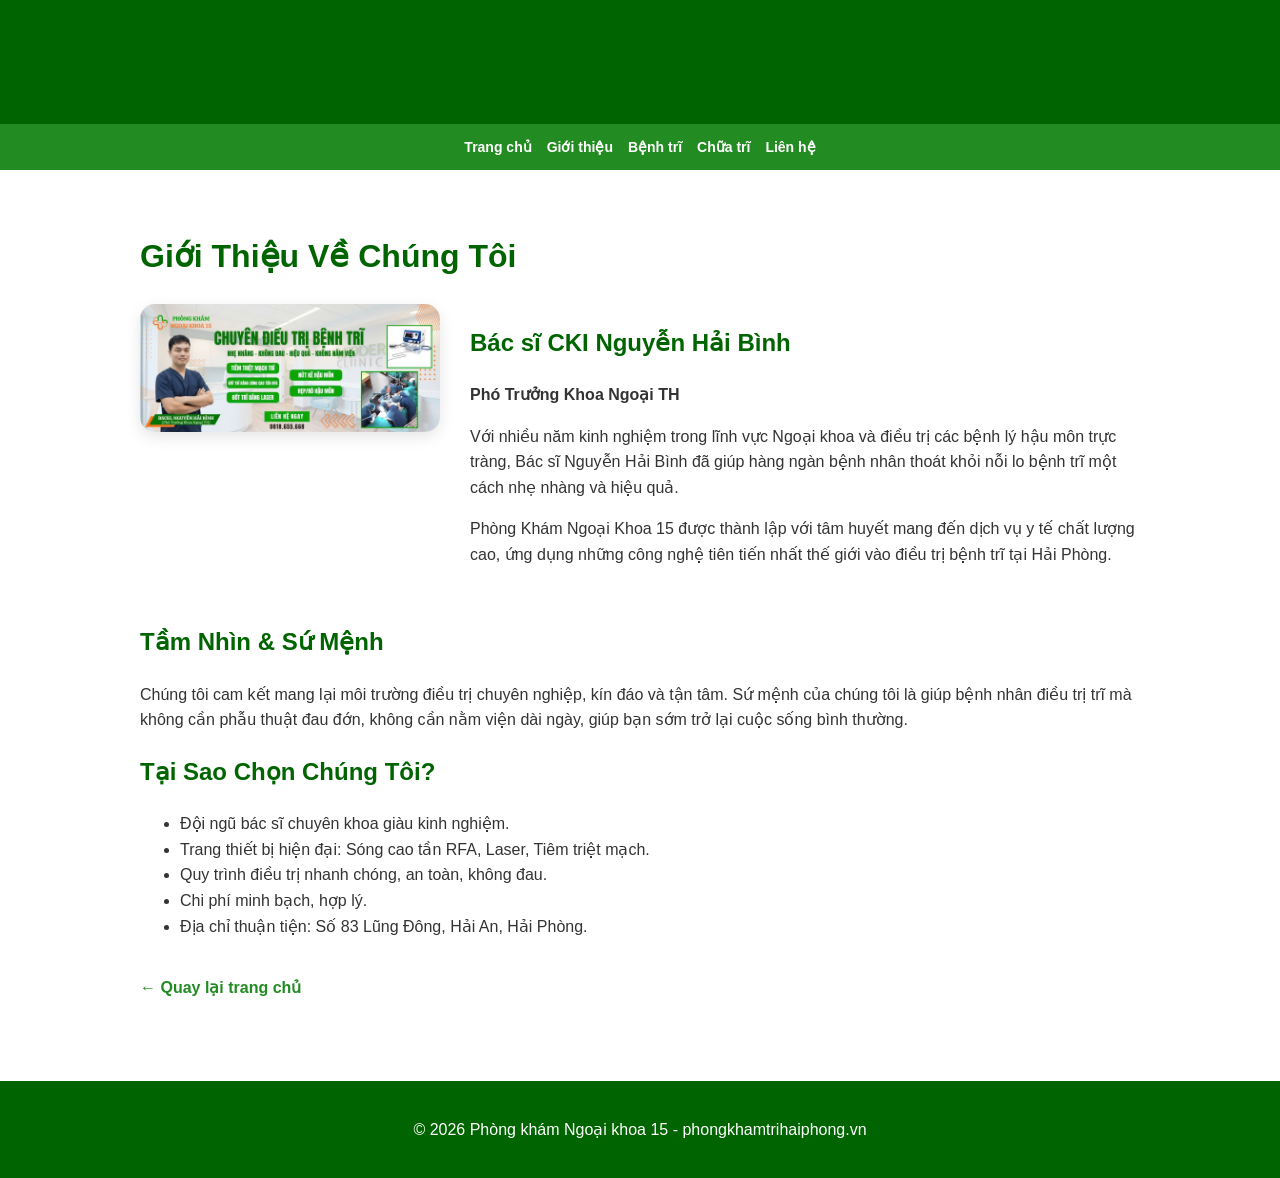
==== gioi-thieu.html @ 1764e404 "Add files via upload Signed-off-by: nguyenvanphong1583-bit <nguyenvanphong1583@gmail.com>" ====
<!DOCTYPE html>
<html lang="vi">
<head>
  <meta charset="UTF-8">
  <meta name="viewport" content="width=device-width, initial-scale=1.0">
  <title>Giới Thiệu | Phòng Khám Ngoại Khoa 15 - Bác Sĩ Nguyễn Hải Bình</title>
  <meta name="description" content="Tìm hiểu về Phòng Khám Ngoại Khoa 15 và Bác sĩ Nguyễn Hải Bình - Chuyên gia điều trị trĩ uy tín tại Hải Phòng.">
  <style>
    :root { --primary-color: #006400; --secondary-color: #228B22; --accent-color: #e63946; --text-light: #ffffff; --bg-light: #f4f4f4; }
    body { font-family: 'Segoe UI', Tahoma, Geneva, Verdana, sans-serif; margin:0; padding:0; line-height: 1.6; color: #333; }
    header { display:flex; justify-content:space-between; align-items:center; padding:15px 5%; background: var(--primary-color); color: var(--text-light); }
    nav { background: var(--secondary-color); }
    nav ul { list-style:none; display:flex; justify-content:center; gap:15px; padding:10px; margin:0; flex-wrap:wrap; }
    nav ul li a { color: var(--text-light); text-decoration:none; font-weight:bold; font-size: 14px; }
    .content { padding: 40px 10%; max-width: 1000px; margin: 0 auto; background: white; }
    h1, h2 { color: var(--primary-color); }
    .profile-section { display: flex; gap: 30px; align-items: flex-start; margin-bottom: 40px; flex-wrap: wrap; }
    .profile-img { width: 300px; border-radius: 15px; box-shadow: 0 5px 15px rgba(0,0,0,0.1); }
    .profile-info { flex: 1; min-width: 300px; }
    footer { background: var(--primary-color); color: white; padding: 20px; text-align: center; margin-top: 40px; }
    .btn-back { display: inline-block; margin-top: 20px; color: var(--secondary-color); text-decoration: none; font-weight: bold; }
  </style>
</head>
<body>
  <header>
    <div class="logo">
      <h1>Phòng Khám Ngoại Khoa 15</h1>
    </div>
  </header>
  <nav>
    <ul>
      <li><a href="index.html">Trang chủ</a></li>
      <li><a href="gioi-thieu.html">Giới thiệu</a></li>
      <li><a href="tri.html">Bệnh trĩ</a></li>
      <li><a href="chua-tri.html">Chữa trĩ</a></li>
      <li><a href="lien-he.html">Liên hệ</a></li>
    </ul>
  </nav>
  <div class="content">
    <h1>Giới Thiệu Về Chúng Tôi</h1>
    <div class="profile-section">
      <img src="banner.jpg" alt="Bác sĩ Nguyễn Hải Bình" class="profile-img">
      <div class="profile-info">
        <h2>Bác sĩ CKI Nguyễn Hải Bình</h2>
        <p><strong>Phó Trưởng Khoa Ngoại TH</strong></p>
        <p>Với nhiều năm kinh nghiệm trong lĩnh vực Ngoại khoa và điều trị các bệnh lý hậu môn trực tràng, Bác sĩ Nguyễn Hải Bình đã giúp hàng ngàn bệnh nhân thoát khỏi nỗi lo bệnh trĩ một cách nhẹ nhàng và hiệu quả.</p>
        <p>Phòng Khám Ngoại Khoa 15 được thành lập với tâm huyết mang đến dịch vụ y tế chất lượng cao, ứng dụng những công nghệ tiên tiến nhất thế giới vào điều trị bệnh trĩ tại Hải Phòng.</p>
      </div>
    </div>
    <h2>Tầm Nhìn & Sứ Mệnh</h2>
    <p>Chúng tôi cam kết mang lại môi trường điều trị chuyên nghiệp, kín đáo và tận tâm. Sứ mệnh của chúng tôi là giúp bệnh nhân điều trị trĩ mà không cần phẫu thuật đau đớn, không cần nằm viện dài ngày, giúp bạn sớm trở lại cuộc sống bình thường.</p>
    <h2>Tại Sao Chọn Chúng Tôi?</h2>
    <ul>
      <li>Đội ngũ bác sĩ chuyên khoa giàu kinh nghiệm.</li>
      <li>Trang thiết bị hiện đại: Sóng cao tần RFA, Laser, Tiêm triệt mạch.</li>
      <li>Quy trình điều trị nhanh chóng, an toàn, không đau.</li>
      <li>Chi phí minh bạch, hợp lý.</li>
      <li>Địa chỉ thuận tiện: Số 83 Lũng Đông, Hải An, Hải Phòng.</li>
    </ul>
    <a href="index.html" class="btn-back">← Quay lại trang chủ</a>
  </div>
  <footer>
    <p>&copy; 2026 Phòng khám Ngoại khoa 15 - phongkhamtrihaiphong.vn</p>
  </footer>
</body>
</html>
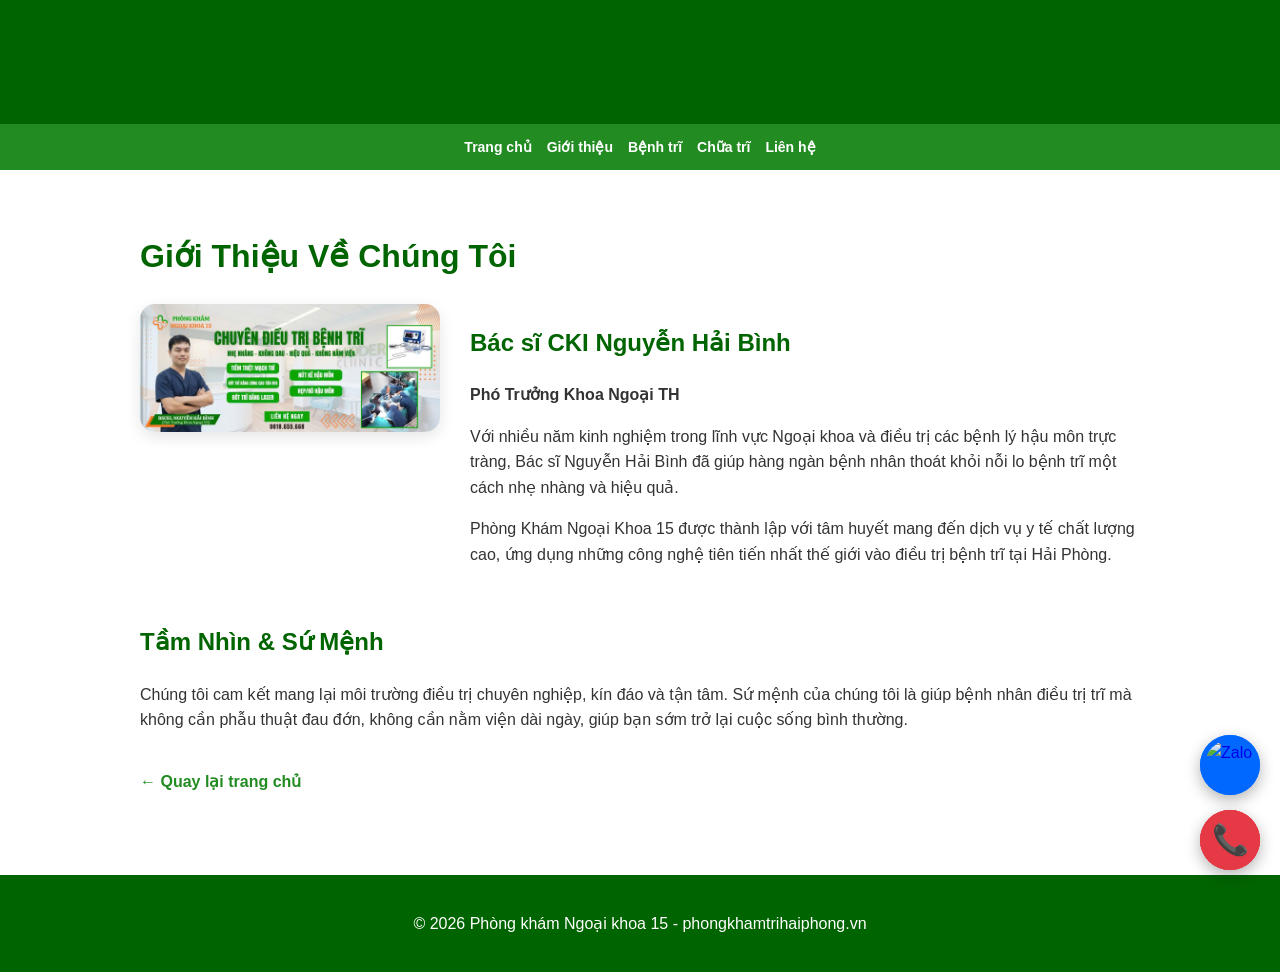
==== commit 01d041f7: "Add files via upload Signed-off-by: nguyenvanphong1583-bit <nguyenvanphong1583@gmail.com>" ====
--- a/gioi-thieu.html
+++ b/gioi-thieu.html
@@ -6,7 +6,7 @@
   <title>Giới Thiệu | Phòng Khám Ngoại Khoa 15 - Bác Sĩ Nguyễn Hải Bình</title>
   <meta name="description" content="Tìm hiểu về Phòng Khám Ngoại Khoa 15 và Bác sĩ Nguyễn Hải Bình - Chuyên gia điều trị trĩ uy tín tại Hải Phòng.">
   <style>
-    :root { --primary-color: #006400; --secondary-color: #228B22; --accent-color: #e63946; --text-light: #ffffff; --bg-light: #f4f4f4; }
+    :root { --primary-color: #006400; --secondary-color: #228B22; --accent-color: #e63946; --text-light: #ffffff; --bg-light: #f4f4f4; --zalo-color: #0068ff; --messenger-color: #0084ff; }
     body { font-family: 'Segoe UI', Tahoma, Geneva, Verdana, sans-serif; margin:0; padding:0; line-height: 1.6; color: #333; }
     header { display:flex; justify-content:space-between; align-items:center; padding:15px 5%; background: var(--primary-color); color: var(--text-light); }
     nav { background: var(--secondary-color); }
@@ -19,6 +19,20 @@
     .profile-info { flex: 1; min-width: 300px; }
     footer { background: var(--primary-color); color: white; padding: 20px; text-align: center; margin-top: 40px; }
     .btn-back { display: inline-block; margin-top: 20px; color: var(--secondary-color); text-decoration: none; font-weight: bold; }
+
+    /* Nút Liên Hệ Nổi - SIÊU HOÀN HẢO */
+    .floating-contact { position: fixed; bottom: 30px; right: 20px; display: flex; flex-direction: column; gap: 15px; z-index: 9999; }
+    .float-btn { position: relative; display: flex; align-items: center; justify-content: flex-end; text-decoration: none; transition: all 0.3s ease; }
+    .float-btn .btn-icon { width: 60px; height: 60px; border-radius: 50%; display: flex; align-items: center; justify-content: center; box-shadow: 0 5px 15px rgba(0,0,0,0.3); position: relative; z-index: 2; transition: transform 0.3s; background: white; padding: 5px; box-sizing: border-box; }
+    .float-btn .btn-icon img { width: 100%; height: 100%; border-radius: 50%; object-fit: contain; }
+    .float-btn .btn-icon::before, .float-btn .btn-icon::after { content: ''; position: absolute; width: 100%; height: 100%; border-radius: 50%; top: 0; left: 0; z-index: -1; }
+    .btn-zalo .btn-icon::before { background: var(--zalo-color); animation: ripple 2s infinite; }
+    .btn-zalo .btn-icon::after { background: var(--zalo-color); animation: ripple 2s infinite 1s; }
+    .btn-phone .btn-icon { background: var(--accent-color); }
+    .btn-phone .btn-icon::before { background: var(--accent-color); animation: ripple 2s infinite; }
+    .btn-phone .btn-icon::after { background: var(--accent-color); animation: ripple 2s infinite 1s; }
+    @keyframes ripple { 0% { transform: scale(1); opacity: 0.6; } 100% { transform: scale(1.8); opacity: 0; } }
+    @media (max-width: 768px) { .float-btn .btn-icon { width: 50px; height: 50px; } }
   </style>
 </head>
 <body>
@@ -49,18 +63,23 @@
     </div>
     <h2>Tầm Nhìn & Sứ Mệnh</h2>
     <p>Chúng tôi cam kết mang lại môi trường điều trị chuyên nghiệp, kín đáo và tận tâm. Sứ mệnh của chúng tôi là giúp bệnh nhân điều trị trĩ mà không cần phẫu thuật đau đớn, không cần nằm viện dài ngày, giúp bạn sớm trở lại cuộc sống bình thường.</p>
-    <h2>Tại Sao Chọn Chúng Tôi?</h2>
-    <ul>
-      <li>Đội ngũ bác sĩ chuyên khoa giàu kinh nghiệm.</li>
-      <li>Trang thiết bị hiện đại: Sóng cao tần RFA, Laser, Tiêm triệt mạch.</li>
-      <li>Quy trình điều trị nhanh chóng, an toàn, không đau.</li>
-      <li>Chi phí minh bạch, hợp lý.</li>
-      <li>Địa chỉ thuận tiện: Số 83 Lũng Đông, Hải An, Hải Phòng.</li>
-    </ul>
     <a href="index.html" class="btn-back">← Quay lại trang chủ</a>
   </div>
   <footer>
     <p>&copy; 2026 Phòng khám Ngoại khoa 15 - phongkhamtrihaiphong.vn</p>
   </footer>
+
+  <div class="floating-contact">
+    <a href="https://zalo.me/0908966895" class="float-btn btn-zalo" target="_blank">
+      <div class="btn-icon">
+        <img src="https://upload.wikimedia.org/wikipedia/commons/9/91/Zalo_logo.png" alt="Zalo">
+      </div>
+    </a>
+    <a href="tel:081655668" class="float-btn btn-phone">
+      <div class="btn-icon">
+        <span style="color: white; font-size: 30px;">📞</span>
+      </div>
+    </a>
+  </div>
 </body>
 </html>
